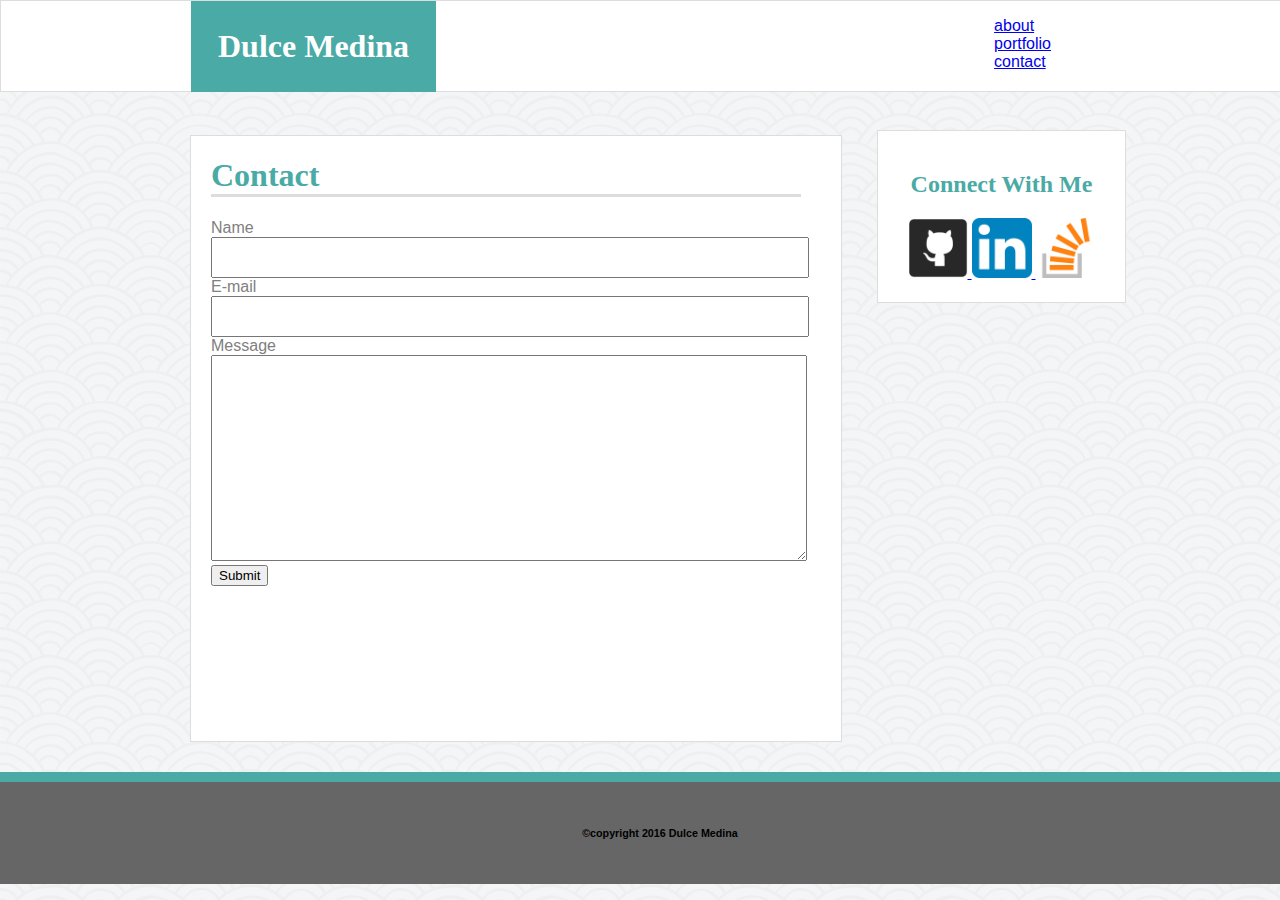
==== contact.html @ 3f46999f "add css for moble responsiveness" ====
<!DOCTYPE html>
<html>

<head>
    <meta charset="UTF-8">
    <title> Dulce Medina</title>
    <link rel="stylesheet" href="assets\css\style2.css">

    <head>

        <body>

            <header id="navBarWrapper">
                <h1 id="navNameBox"> Dulce Medina </h1>
                <ul id="navLinks">
                    <li><a href="index-2.html">about</a>
                    </li>
                    <li><a href="portfolio.html">portfolio</a>
                    </li>
                    <li><a href="contact.html">contact</a>
                    </li>
                </ul>

            </header>

            <div class="contactBlock">

                <h1 id="portfolioItems"> Contact </h1>

                <form action="/my-handling-form-page" method="post">
                    <div>
                        <label for="name" id="nameLabel">Name</label>
                        <br>
                        <input type="text" id="name" name="user_name" />
                    </div>
                    <div>
                        <label for="mail">E-mail</label>
                        <br>
                        <input type="email" id="mail" name="user_mail" />
                    </div>
                    <div>
                        <label for="msg">Message</label>
                        <br>
                        <textarea id="msg" name="user_message"></textarea>
                    </div>

                    <div class="button">
                        <button type="submit">Submit</button>
                    </div>
                </form>

            </div>

            <aside>
                <h2>Connect With Me</h2>
                <a href="http://github.com"><img class="icons" src="assets/images/github.png">
                </a>
                <a href="http://linkedin.com"><img class="icons" src="assets/images/linkedin.png">
                </a>
                <a href="http://stackoverflow.com"><img class="icons" src="assets/images/stackover.png">
                </a>
            </aside>


            <div class="bottomBorder"></div>
            <footer>
                <h6> &copy;copyright 2016 Dulce Medina</h6>
            </footer>

        </body>

</html>
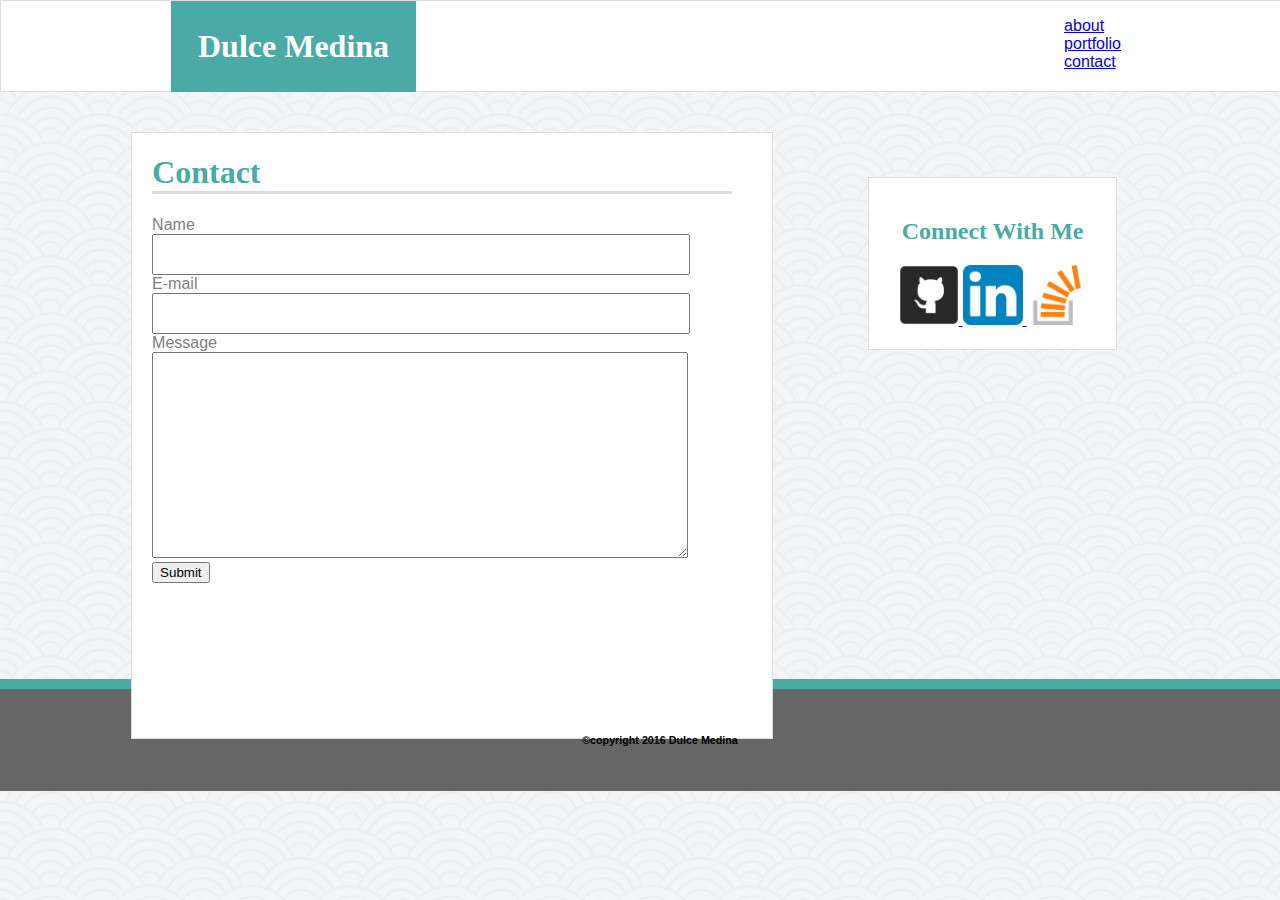
==== commit e6637591: "final portfolio pages" ====
--- a/contact.html
+++ b/contact.html
@@ -13,7 +13,7 @@
             <header id="navBarWrapper">
                 <h1 id="navNameBox"> Dulce Medina </h1>
                 <ul id="navLinks">
-                    <li><a href="index-2.html">about</a>
+                    <li><a href="index.html">about</a>
                     </li>
                     <li><a href="portfolio.html">portfolio</a>
                     </li>
